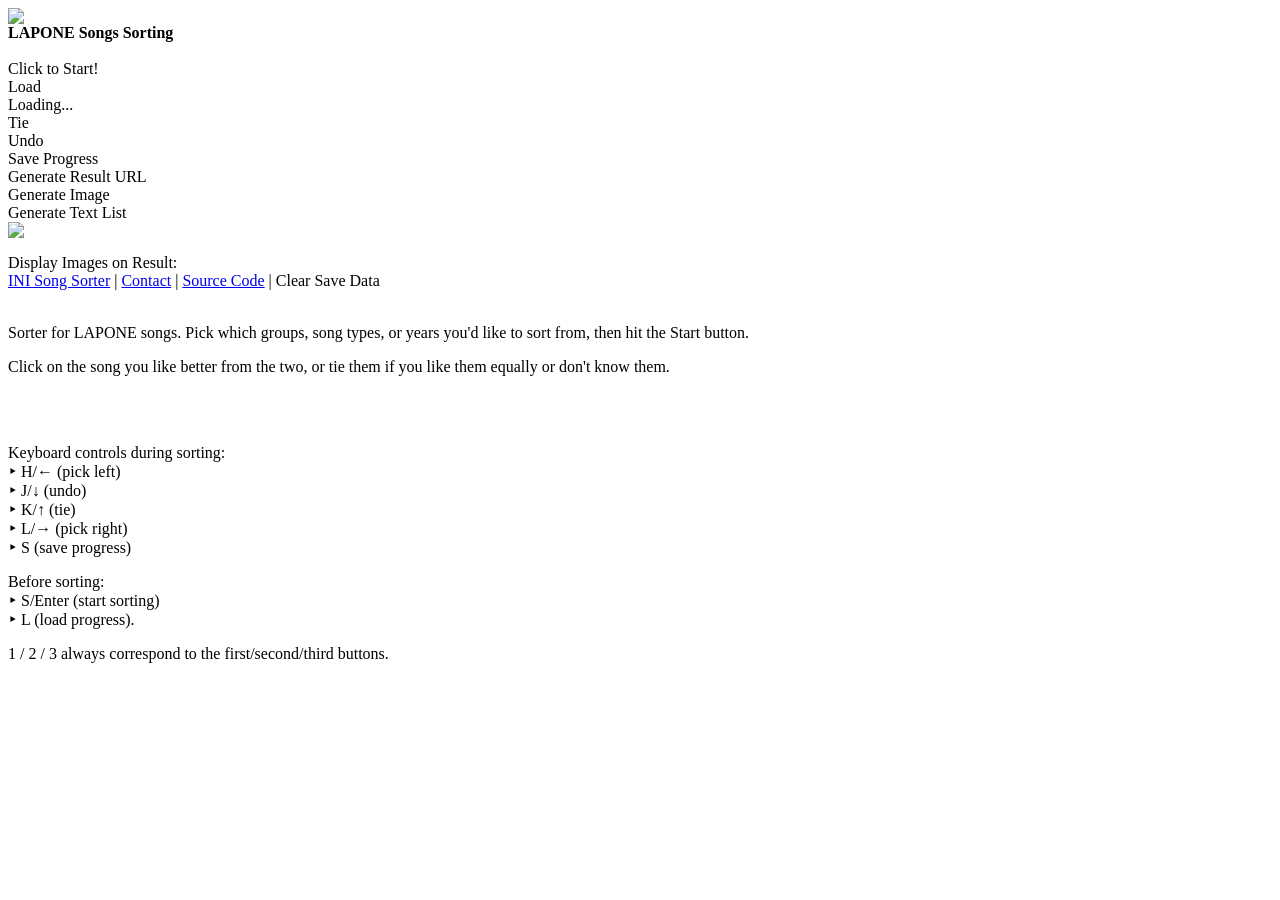
==== inisongs.html @ 987e136f "Rename inisongs to inisongs.html" ====
<html>

<head>
  <link rel="shortcut icon" href="src/assets/yinyang.ico" type="image/x-icon">
  <link rel="icon" href="src/assets/yinyang.ico" type="image/x-icon">
  <meta charset="utf-8">
  <meta name="og:site_name" content="LAPONE Songs Sorting">
  <meta name="og:description" content="A simple website for sorting LAPONE songs">
  <meta name="og:image" content="https://i.imgur.com/IZzJMk6.jpg">
  <title>INI Songs Sorting</title>

  <link rel="stylesheet" type="text/css" href="src/css/reset.css">
  <link rel="stylesheet" type="text/css" href="src/css/styles.css">

  <script src="src/js/data.js"></script>
  <script src="src/js/data/inisongs.js"></script>

  <script src="src/js/html2canvas.min.js"></script>
  <script src="src/js/lz-string.min.js"></script>
  <script src="src/js/seedrandom.min.js"></script>
  <script src="src/js/main.js"></script>
</head>

<body>
<div class="container">

    <div class="progress">
        <span class="progressbattle"></span>
        <div class="progressbar">
            <div class="progressfill"><span class="progresstext"></span></div>
        </div>
    </div>

    <div class="sorter">
        <img src="src/assets/default.jpg" class="left sort image">

        <div class="starting start button"><b>LAPONE Songs Sorting</b><br><br>Click to Start!</div>
        <div class="starting load button">Load <span></span></div>

        <div class="loading button"><div></div><span>Loading...</span></div>

        <div class="sorting tie button">Tie</div>
        <div class="sorting undo button">Undo</div>
        <div class="sorting save button">Save Progress</div>

        <div class="finished save button">Generate Result URL</div>
        <div class="finished getimg button">Generate Image</div>
        <div class="finished list button">Generate Text List</div>

        <img src="src/assets/default.jpg" class="right sort image">

        <div class="left sort text"><p></p></div>
        <div class="right sort text"><p></p></div>
    </div>

    <div class="options"></div>
    <div class="image selector">Display Images on Result: </div>
    <div class="time taken"></div>
    <div class="results"></div>

    <div class="info">
        <a href="https://laponesorter.github.io/inisongs/">INI Song Sorter</a> | <a href="/">Contact</a> | <a href="https://github.com/execfera/charasort/">Source Code</a> | <a class="clearsave">Clear Save Data</a>
        
        <br><br>

        <p>Sorter for LAPONE songs. Pick which groups, song types, or years you'd like to sort from, then hit the Start button.</p>
        <p>Click on the song you like better from the two, or tie them if you like them equally or don't know them.</p>

        <br><br>

        <p>Keyboard controls during sorting: </br>
          ‣ H/←  (pick left) </br>
          ‣ J/↓  (undo) </br>
          ‣ K/↑ (tie) </br>
          ‣ L/→ (pick right) </br>
          ‣ S (save progress)</p>
        <p>Before sorting: </br>
          ‣ S/Enter (start sorting) </br>
          ‣ L (load progress).
        <p>1 / 2 / 3 always correspond to the first/second/third buttons.</p>
        
        <br><br>

        <br><br>
    </div>
</div>
</body>

</html>
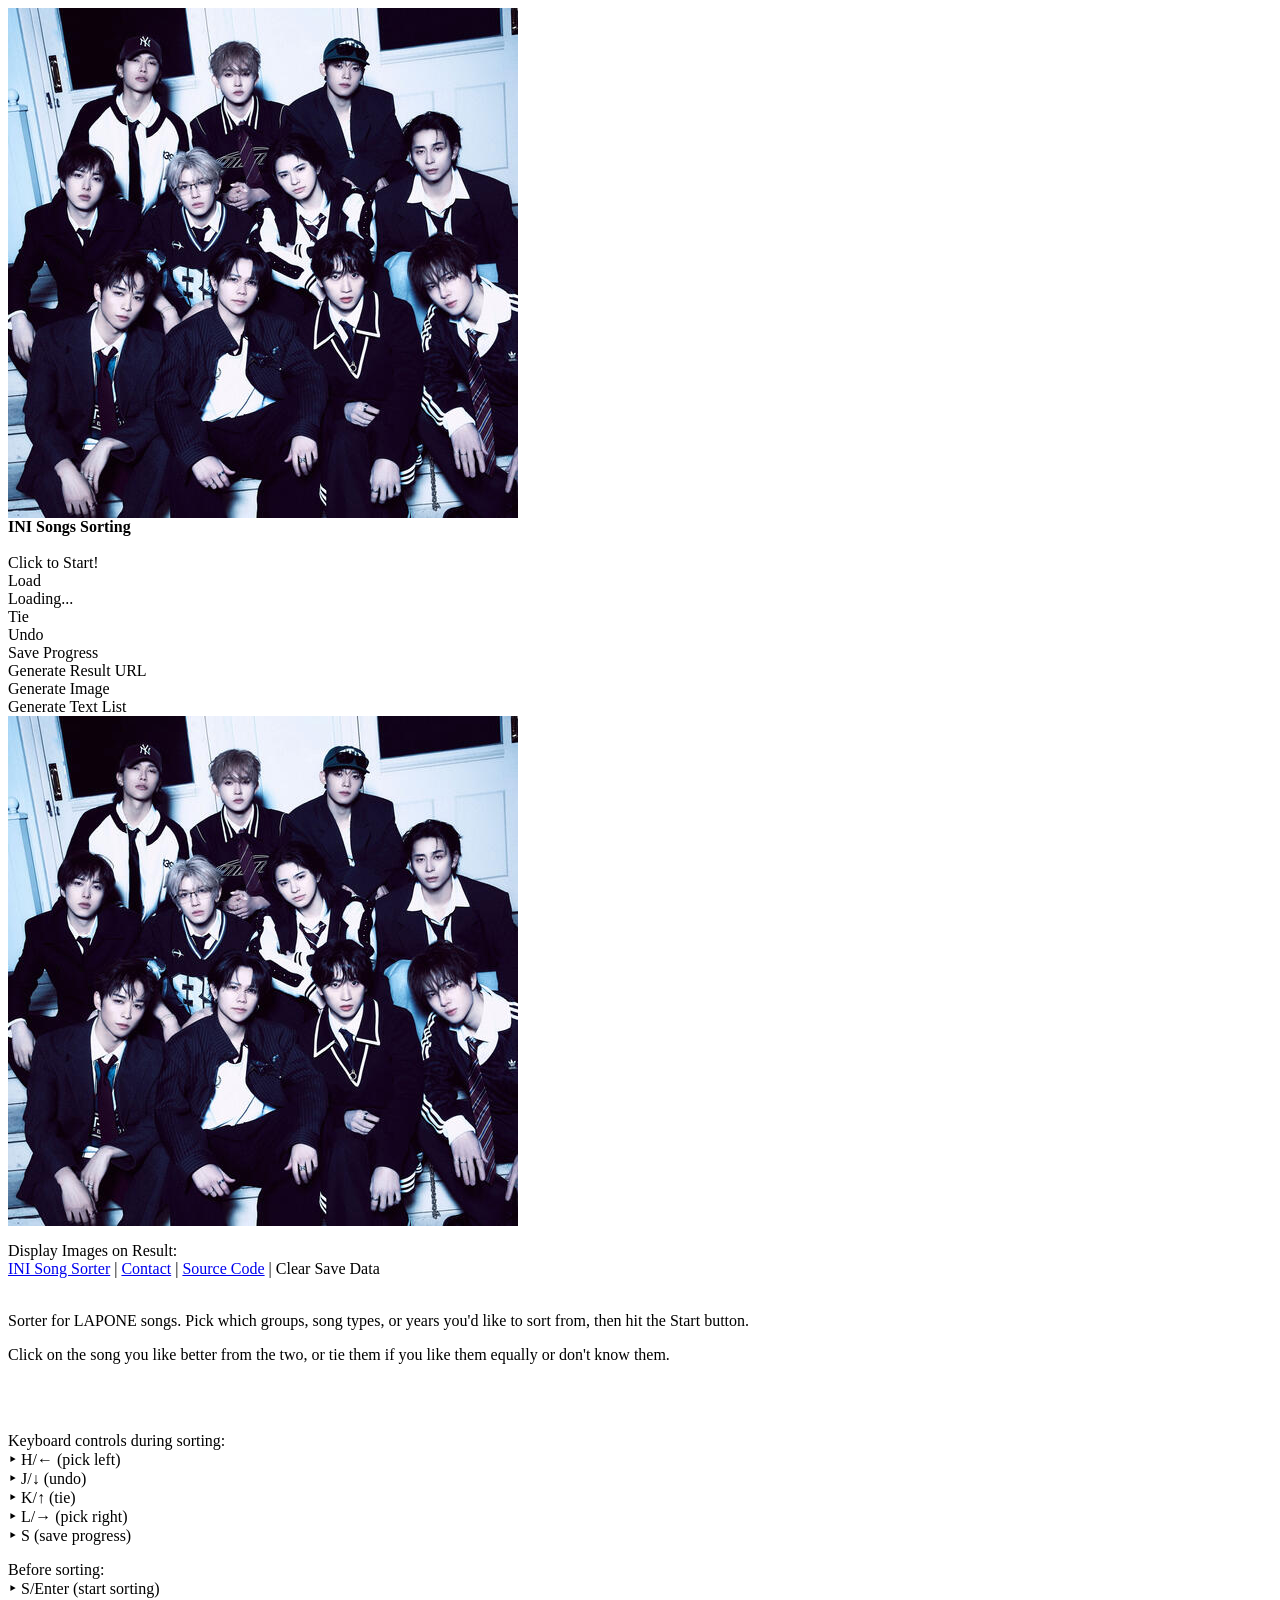
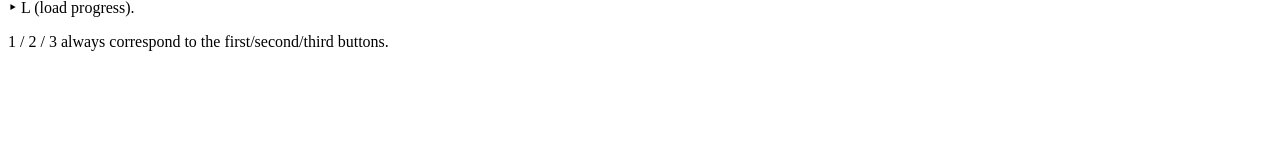
==== commit 99c34ff1: "Update inisongs.html" ====
--- a/inisongs.html
+++ b/inisongs.html
@@ -4,8 +4,8 @@
   <link rel="shortcut icon" href="src/assets/yinyang.ico" type="image/x-icon">
   <link rel="icon" href="src/assets/yinyang.ico" type="image/x-icon">
   <meta charset="utf-8">
-  <meta name="og:site_name" content="LAPONE Songs Sorting">
-  <meta name="og:description" content="A simple website for sorting LAPONE songs">
+  <meta name="og:site_name" content="INI Songs Sorting">
+  <meta name="og:description" content="A website for sorting INI songs">
   <meta name="og:image" content="https://i.imgur.com/IZzJMk6.jpg">
   <title>INI Songs Sorting</title>
 
@@ -32,9 +32,9 @@
     </div>
 
     <div class="sorter">
-        <img src="src/assets/default.jpg" class="left sort image">
+        <img src="src/assets/iniL.jpg" class="left sort image">
 
-        <div class="starting start button"><b>LAPONE Songs Sorting</b><br><br>Click to Start!</div>
+        <div class="starting start button"><b>INI Songs Sorting</b><br><br>Click to Start!</div>
         <div class="starting load button">Load <span></span></div>
 
         <div class="loading button"><div></div><span>Loading...</span></div>
@@ -47,7 +47,7 @@
         <div class="finished getimg button">Generate Image</div>
         <div class="finished list button">Generate Text List</div>
 
-        <img src="src/assets/default.jpg" class="right sort image">
+        <img src="src/assets/iniL.jpg" class="right sort image">
 
         <div class="left sort text"><p></p></div>
         <div class="right sort text"><p></p></div>
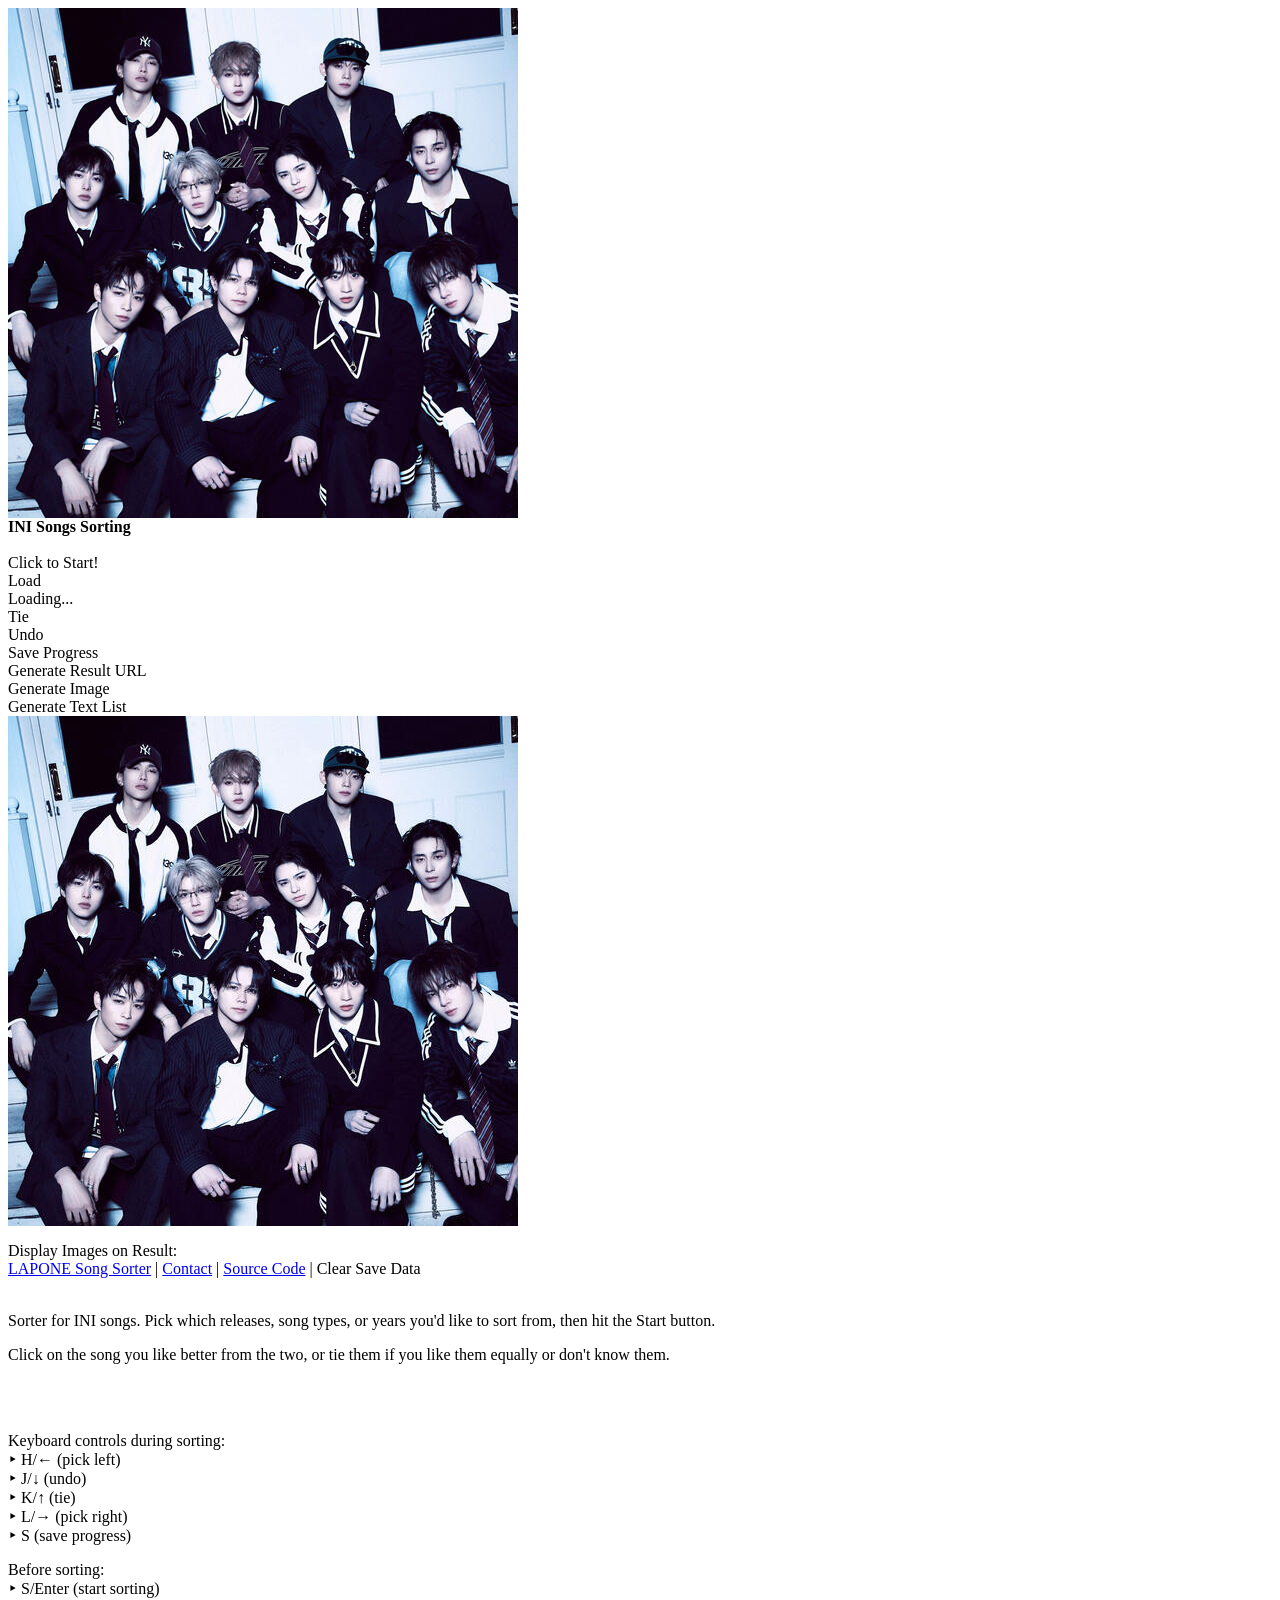
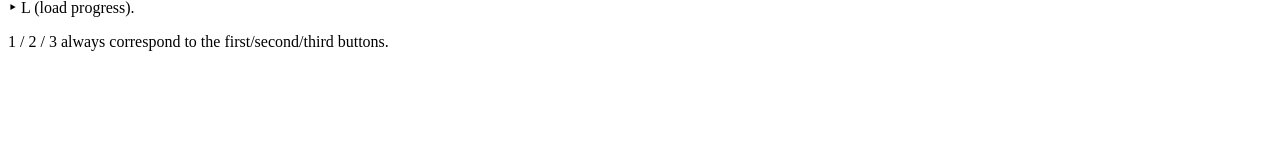
==== commit f556e538: "Update inisongs.html" ====
--- a/inisongs.html
+++ b/inisongs.html
@@ -59,11 +59,11 @@
     <div class="results"></div>
 
     <div class="info">
-        <a href="https://laponesorter.github.io/inisongs/">INI Song Sorter</a> | <a href="/">Contact</a> | <a href="https://github.com/execfera/charasort/">Source Code</a> | <a class="clearsave">Clear Save Data</a>
+        <a href="/">LAPONE Song Sorter</a> | <a href="https://x.com/xibyonn/">Contact</a> | <a href="https://github.com/execfera/charasort/">Source Code</a> | <a class="clearsave">Clear Save Data</a>
         
         <br><br>
 
-        <p>Sorter for LAPONE songs. Pick which groups, song types, or years you'd like to sort from, then hit the Start button.</p>
+        <p>Sorter for INI songs. Pick which releases, song types, or years you'd like to sort from, then hit the Start button.</p>
         <p>Click on the song you like better from the two, or tie them if you like them equally or don't know them.</p>
 
         <br><br>
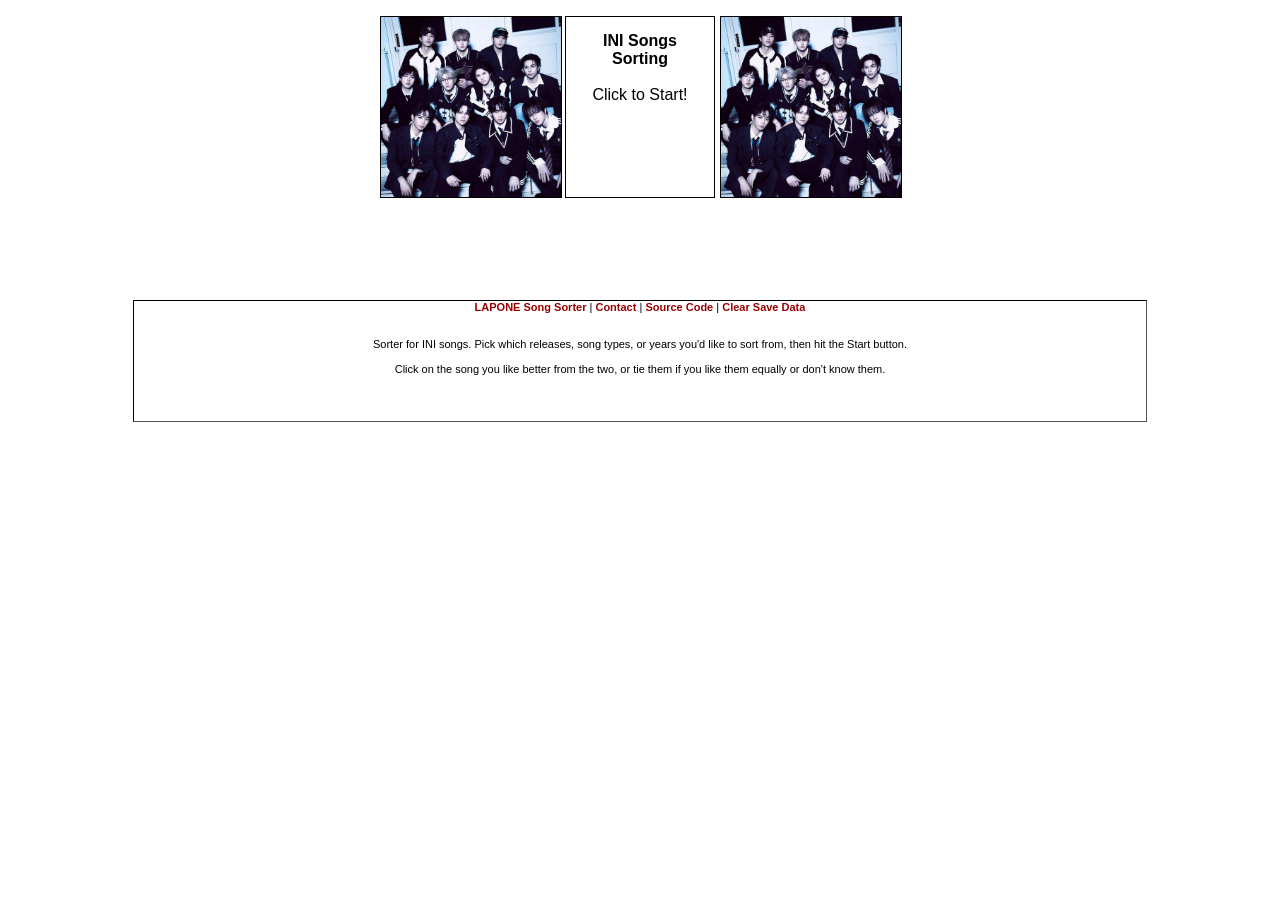
==== commit 3cc5d70c: "Update inisongs.html" ====
--- a/inisongs.html
+++ b/inisongs.html
@@ -1,8 +1,8 @@
 <html>
 
 <head>
-  <link rel="shortcut icon" href="src/assets/yinyang.ico" type="image/x-icon">
-  <link rel="icon" href="src/assets/yinyang.ico" type="image/x-icon">
+  <link rel="shortcut icon" href="src/assets/INI_mini_logo.png" type="image/x-icon">
+  <link rel="icon" href="src/assets/INI_mini_logo.png" type="image/x-icon">
   <meta charset="utf-8">
   <meta name="og:site_name" content="INI Songs Sorting">
   <meta name="og:description" content="A website for sorting INI songs">
@@ -66,6 +66,7 @@
         <p>Sorter for INI songs. Pick which releases, song types, or years you'd like to sort from, then hit the Start button.</p>
         <p>Click on the song you like better from the two, or tie them if you like them equally or don't know them.</p>
 
+      <!--
         <br><br>
 
         <p>Keyboard controls during sorting: </br>
@@ -80,7 +81,7 @@
         <p>1 / 2 / 3 always correspond to the first/second/third buttons.</p>
         
         <br><br>
-
+-->
         <br><br>
     </div>
 </div>
--- a/src/css/styles.css
+++ b/src/css/styles.css
@@ -0,0 +1,292 @@
+body {
+  font-family: Arial, Helvetica, sans-serif;
+  font-size: 16px;
+}
+
+.container {
+  display: flex;
+  flex-flow: column nowrap;
+  align-items: center;
+  margin-top: 1em;
+}
+
+.progress {
+  margin: 1em auto;
+  width: 500px;
+  display: none;
+}
+
+.progressbar {
+  position: relative;
+  width: 492px;
+  border: 1px solid black;
+  padding: 3px;
+  margin: 2px 0px;
+}
+
+.progresstext {
+  position: absolute;
+  width: 492px;
+  margin: 3px 0px;
+  text-align: center;
+  font-size: 0.7em;
+}
+
+.progressfill {
+  height: 20px;
+  background-color: lightgreen;
+  width: 0%;
+}
+
+.sorter {
+  margin: 0px auto;
+  display: grid;
+  grid-template-columns: 180px 1fr 180px;
+  grid-gap: 5px;
+  width: 520px;
+}
+
+.button {
+  border: 1px solid black;
+  text-align: center;
+  padding: 10%;
+  grid-column: 2 / 3;
+  cursor: pointer;
+}
+
+.starting.start.button {
+  grid-row: span 6;
+}
+
+.starting.load.button {
+  grid-row: span 3;
+  display: none;
+}
+
+.sorting.button, .finished.button {
+  grid-row: span 2;
+  display: none;
+}
+
+.loading.button {
+  grid-row: span 6;
+  display: none;
+}
+
+.loading.button > div {
+  width: 25px;
+  height: 25px;
+  margin: 50px auto;
+  background-color: #333;
+
+  border-radius: 100%;  
+  -webkit-animation: sk-scaleout 1.0s infinite ease-in-out;
+  animation: sk-scaleout 1.0s infinite ease-in-out;
+}
+
+/* Animation taken from: http://tobiasahlin.com/spinkit/ */
+
+.loading.button > span {
+  margin: auto auto 20%;
+  font-size: 0.7em;
+}
+
+@-webkit-keyframes sk-scaleout {
+  0% { -webkit-transform: scale(0) }
+  100% {
+    -webkit-transform: scale(1.0);
+    opacity: 0;
+  }
+}
+
+@keyframes sk-scaleout {
+  0% { 
+    -webkit-transform: scale(0);
+    transform: scale(0);
+  } 100% {
+    -webkit-transform: scale(1.0);
+    transform: scale(1.0);
+    opacity: 0;
+  }
+}
+
+.sorter > .image {
+  width: 180px;
+  height: 180px;
+  margin: auto;
+  grid-row: 1 / 7;
+  cursor: pointer;
+}
+
+.sorter > .text {
+  width: 180px;
+  height: 60px;
+  display: none;
+}
+
+.sorter > .text > p {
+  margin: 0.5em 5px 0px;
+  width: calc(100%-10px);
+  text-align: center;
+  font-size: 0.8em;
+  line-height: 1.5em;
+  vertical-align: middle;
+
+}
+
+.sorter > .left {
+  grid-column: 1 / 2;
+  border: 1px solid #000000;
+}
+
+.sorter > .right {
+  grid-column: 3 / 4;
+  border: 1px solid #000000;
+}
+
+.options {
+  margin: 1em auto;
+  display: grid;
+  text-align: left;
+  grid-template-columns: repeat(3, 1fr);
+  grid-gap: 10px;
+  width: 450px;
+}
+
+.options > div {
+  font-size: 0.5625em;
+}
+
+label {
+  cursor: pointer;
+}
+
+label:hover {
+  color: #990000;
+}
+
+.options > .large.option, .options > hr {
+  grid-column: span 3;
+  text-align: center;
+  width: 100%;
+}
+
+.image.selector {
+  margin-top: 0.5em;
+  width: 500px;
+  display: none;
+  text-align: center;
+  font-size: 0.75em;
+}
+
+.time.taken {
+  margin-top: 0.5em;
+  width: 500px;
+  display: none;
+  text-align: center;
+  font-size: 0.75em;
+}
+
+.results {
+  font-size: 0.75em;
+  display: flex;
+  align-content: flex-start;
+  width: 80%;
+  margin: 2em auto;
+}
+
+@media all and (min-width: 600px) {
+  .results {
+    flex-flow: column wrap;
+  }
+}
+
+@media all and (max-width: 600px) {
+  .results {
+    flex-flow: column nowrap;
+  }
+}
+
+.result {
+  margin-bottom: -1px;
+  display: grid;
+  width: 211px;
+  grid-template-columns: repeat(2, 1fr);
+  border: 1px solid #000;
+  margin-right: 5px;
+}
+
+.result.image {
+  height: 175px;
+}
+
+.result.image img {
+  height: 130px;
+}
+
+.result.spacer {
+  height: 1px;
+  background-color: #000;
+}
+
+.result.head {
+  background-color: #000;
+  color: #FFF;
+}
+
+.result > .left {
+  width: 35px;
+  padding: 1px 3px 1px 0.5em;
+  grid-column: 1 / 2;
+  text-align: right;
+}
+
+.result.image .left {
+  position: relative;
+}
+
+.result.image > .left span {
+  position: absolute;
+  top: 50%;
+  right: 3px;
+  margin-top: -0.375em;
+}
+
+.result > .right {
+  width: 160px;
+  padding: 5px;
+  grid-column: 2 / 3;
+  border-left: 1px solid #000;
+  text-align: center;
+  vertical-align: middle;
+}
+
+.info {
+  margin: 2em auto 3em;
+  display: block;
+  text-align: center;
+  font-size: 0.6875em;
+  width: 80%;
+  line-height: 1.2em;
+  height: 120px;
+  overflow-y: scroll;
+  border-style: inset;
+  border-width: 1px;
+  border-color: #000000;
+
+}
+
+a {
+  color: #990000;
+  font-weight: bold;
+  text-decoration: none;
+  cursor: pointer;
+}
+
+a:hover {
+  color: #FF6600;
+}
+
+a:visited {
+  color: #6600FF;
+}
